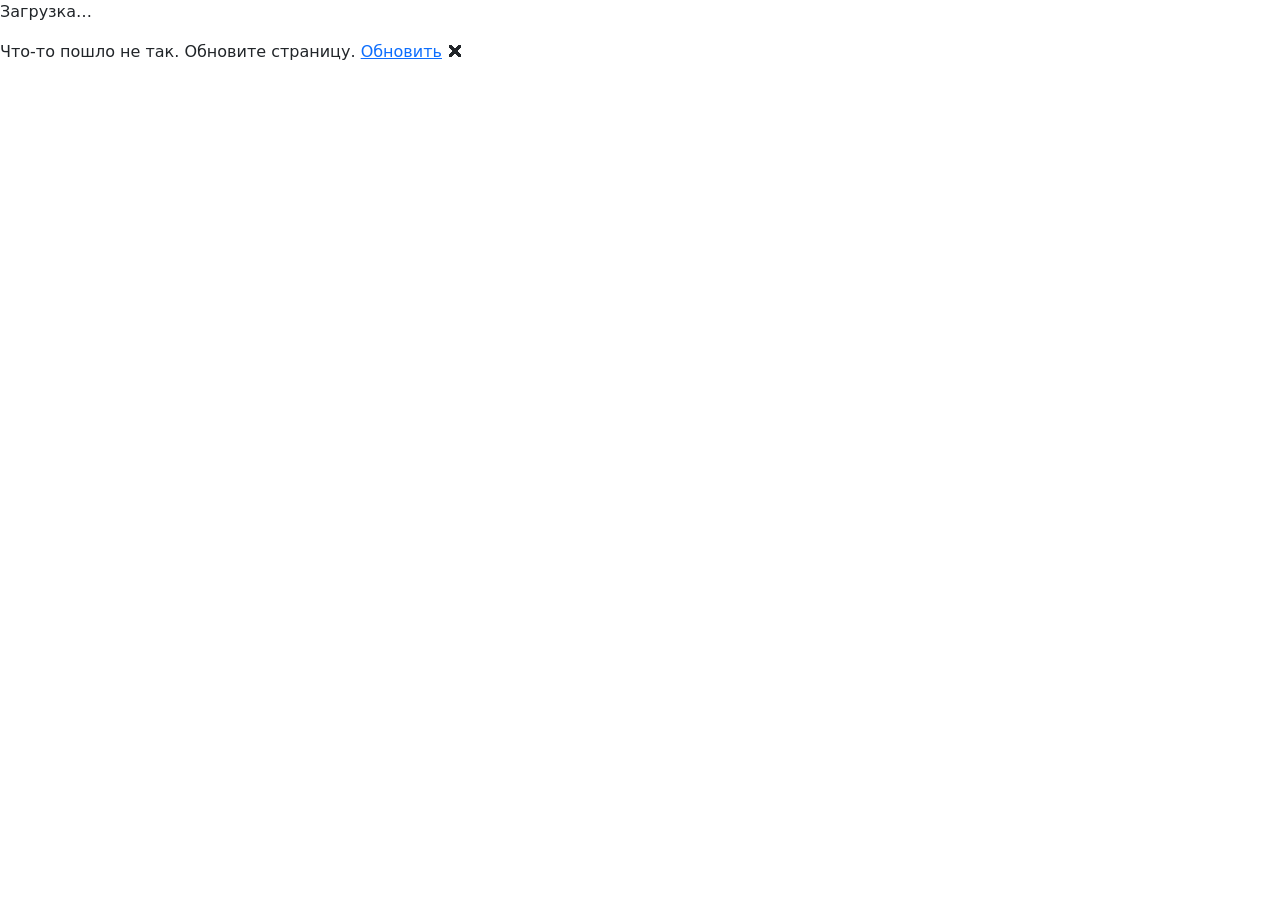
==== src/Portfolio.Client/wwwroot/index.html @ 02ceaeb8 "Сайт-визитка Front-End разработчика на .NET 8 + Blazor WASM Чистая архитектура из шести проектов: Do" ====
<!DOCTYPE html>
<html lang="ru">

<head>
    <meta charset="utf-8" />
    <meta name="viewport" content="width=device-width, initial-scale=1.0" />
    <title>Front-End React разработчик — портфолио</title>
    <meta name="description" content="Front-End разработчик на React и TypeScript. Адаптивные интерфейсы, интеграция с API, чистый и поддерживаемый код." />
    <meta name="theme-color" content="#0A0B0A" />
    <meta property="og:title" content="Front-End React разработчик — портфолио" />
    <meta property="og:description" content="Адаптивные интерфейсы на React и TypeScript: от макета до продакшена." />
    <meta property="og:type" content="website" />
    <base href="/" />

    <link rel="preconnect" href="https://fonts.googleapis.com" />
    <link rel="preconnect" href="https://fonts.gstatic.com" crossorigin />
    <link rel="stylesheet" href="https://fonts.googleapis.com/css2?family=Inter:wght@400;500;600;700&display=swap" />
    <link rel="stylesheet" href="https://cdn.jsdelivr.net/npm/bootstrap@5.3.3/dist/css/bootstrap.min.css" />
    <link rel="stylesheet" href="https://cdn.jsdelivr.net/npm/bootstrap-icons@1.11.3/font/bootstrap-icons.min.css" />
    <link rel="stylesheet" href="css/app.css" />
    <link rel="icon" type="image/svg+xml" href="favicon.svg" />
</head>

<body>
    <div id="app">
        <div class="boot-screen">
            <div class="boot-dot"></div>
            <p>Загрузка…</p>
        </div>
    </div>

    <div id="blazor-error-ui">
        Что-то пошло не так. Обновите страницу.
        <a href="." class="reload">Обновить</a>
        <span class="dismiss">🗙</span>
    </div>

    <script src="_framework/blazor.webassembly.js"></script>
</body>

</html>
---- src/Portfolio.Client/wwwroot/css/app.css ----
/* ============================================================
   Дизайн-система сайта.
   Один шрифт (Inter) и три цвета: чёрный фон, зелёный акцент,
   светло-серый текст. Всё остальное — оттенки этих трёх.
   ============================================================ */

:root {
    /* Цвет */
    --c-black: #0A0B0A;
    --c-surface: #121513;
    --c-surface-hover: #171B18;
    --c-line: rgba(255, 255, 255, 0.08);
    --c-green: #22C55E;
    --c-green-dim: #16A34A;
    --c-green-soft: rgba(34, 197, 94, 0.12);
    --c-text: #EAEFEB;
    --c-text-muted: #9AA39C;

    /* Ритм: все отступы кратны 4px */
    --space-1: 0.25rem;
    --space-2: 0.5rem;
    --space-3: 0.75rem;
    --space-4: 1rem;
    --space-6: 1.5rem;
    --space-8: 2rem;
    --space-12: 3rem;
    --space-20: 5rem;

    --radius: 14px;
    --radius-sm: 10px;
    --container: 1120px;
    --header-height: 72px;
    --transition: 180ms ease;
}

/* ---------- База ---------- */

* {
    box-sizing: border-box;
}

html {
    scroll-behavior: smooth;
    /* Якорные ссылки не должны прятать заголовок под шапкой */
    scroll-padding-top: calc(var(--header-height) + var(--space-4));
}

body {
    margin: 0;
    background-color: var(--c-black);
    color: var(--c-text);
    font-family: 'Inter', system-ui, -apple-system, 'Segoe UI', sans-serif;
    font-size: 1rem;
    line-height: 1.65;
    -webkit-font-smoothing: antialiased;
}

h1, h2, h3, h4 {
    font-weight: 600;
    line-height: 1.2;
    letter-spacing: -0.02em;
    margin: 0;
}

p {
    margin: 0;
}

a {
    color: var(--c-green);
    text-decoration: none;
    transition: color var(--transition);
}

a:hover {
    color: var(--c-green-dim);
}

img {
    max-width: 100%;
    display: block;
}

/* Видимый фокус обязателен: по сайту должно быть удобно ходить с клавиатуры */
:focus-visible {
    outline: 2px solid var(--c-green);
    outline-offset: 3px;
    border-radius: 4px;
}

.text-muted-soft {
    color: var(--c-text-muted);
}

.container-narrow {
    width: 100%;
    max-width: var(--container);
    margin-inline: auto;
    padding-inline: var(--space-6);
}

/* ---------- Экран загрузки до старта Blazor ---------- */

.boot-screen {
    min-height: 100vh;
    display: flex;
    flex-direction: column;
    align-items: center;
    justify-content: center;
    gap: var(--space-4);
    color: var(--c-text-muted);
}

.boot-dot {
    width: 14px;
    height: 14px;
    border-radius: 50%;
    background: var(--c-green);
    animation: pulse 1.2s ease-in-out infinite;
}

@keyframes pulse {
    0%, 100% { opacity: 0.25; transform: scale(0.8); }
    50%      { opacity: 1;    transform: scale(1); }
}

/* ---------- Шапка ---------- */

.site-header {
    position: sticky;
    top: 0;
    z-index: 50;
    height: var(--header-height);
    display: flex;
    align-items: center;
    background: rgba(10, 11, 10, 0.85);
    backdrop-filter: blur(12px);
    border-bottom: 1px solid var(--c-line);
}

.site-header__inner {
    display: flex;
    align-items: center;
    justify-content: space-between;
    gap: var(--space-6);
}

.brand {
    display: inline-flex;
    align-items: center;
    gap: var(--space-2);
    color: var(--c-text);
    font-weight: 600;
    letter-spacing: -0.01em;
}

.brand:hover {
    color: var(--c-text);
}

.brand__mark {
    color: var(--c-green);
    font-size: 1.15rem;
}

.nav-links {
    display: flex;
    align-items: center;
    gap: var(--space-6);
    list-style: none;
    margin: 0;
    padding: 0;
}

.nav-links a {
    color: var(--c-text-muted);
    font-size: 0.94rem;
    font-weight: 500;
    position: relative;
    padding-block: var(--space-2);
}

.nav-links a:hover {
    color: var(--c-text);
}

.nav-links a::after {
    content: '';
    position: absolute;
    left: 0;
    bottom: 0;
    height: 2px;
    width: 0;
    background: var(--c-green);
    transition: width var(--transition);
}

.nav-links a:hover::after {
    width: 100%;
}

.nav-toggle {
    display: none;
    background: none;
    border: 1px solid var(--c-line);
    border-radius: var(--radius-sm);
    color: var(--c-text);
    font-size: 1.25rem;
    line-height: 1;
    padding: var(--space-2) var(--space-3);
    cursor: pointer;
}

/* ---------- Кнопки ---------- */

.btn-accent,
.btn-ghost {
    display: inline-flex;
    align-items: center;
    justify-content: center;
    gap: var(--space-2);
    padding: 0.7rem 1.4rem;
    border-radius: var(--radius-sm);
    font-weight: 600;
    font-size: 0.95rem;
    border: 1px solid transparent;
    cursor: pointer;
    transition: background-color var(--transition), border-color var(--transition), transform var(--transition), color var(--transition);
}

.btn-accent {
    background: var(--c-green);
    color: var(--c-black);
}

.btn-accent:hover:not(:disabled) {
    background: var(--c-green-dim);
    color: var(--c-black);
    transform: translateY(-1px);
}

.btn-accent:disabled {
    opacity: 0.6;
    cursor: not-allowed;
}

.btn-ghost {
    background: transparent;
    color: var(--c-text);
    border-color: var(--c-line);
}

.btn-ghost:hover {
    border-color: var(--c-green);
    color: var(--c-green);
    transform: translateY(-1px);
}

/* ---------- Секции ---------- */

.section {
    padding-block: var(--space-20);
    scroll-margin-top: var(--header-height);
}

.section + .section {
    border-top: 1px solid var(--c-line);
}

.section-label {
    display: inline-flex;
    align-items: center;
    gap: var(--space-2);
    color: var(--c-green);
    font-size: 0.82rem;
    font-weight: 600;
    letter-spacing: 0.12em;
    text-transform: uppercase;
    margin-bottom: var(--space-3);
}

.section-label::before {
    content: '';
    width: 24px;
    height: 2px;
    background: var(--c-green);
}

.section-title {
    font-size: clamp(1.65rem, 3.5vw, 2.4rem);
    margin-bottom: var(--space-3);
}

.section-subtitle {
    color: var(--c-text-muted);
    max-width: 62ch;
    margin-bottom: var(--space-12);
}

/* ---------- Первый экран ---------- */

.hero {
    padding-block: clamp(var(--space-12), 9vw, 7rem);
    position: relative;
    overflow: hidden;
}

/* Мягкое зелёное свечение вместо картинки — не грузит страницу */
.hero::before {
    content: '';
    position: absolute;
    top: -180px;
    right: -120px;
    width: 520px;
    height: 520px;
    background: radial-gradient(circle, rgba(34, 197, 94, 0.16) 0%, transparent 68%);
    pointer-events: none;
}

.hero__grid {
    display: grid;
    grid-template-columns: 1.35fr 1fr;
    gap: var(--space-12);
    align-items: center;
    position: relative;
}

.hero__badge {
    display: inline-flex;
    align-items: center;
    gap: var(--space-2);
    padding: 0.35rem 0.85rem;
    border: 1px solid var(--c-line);
    border-radius: 999px;
    background: var(--c-green-soft);
    color: var(--c-green);
    font-size: 0.85rem;
    font-weight: 500;
    margin-bottom: var(--space-6);
}

.hero__badge .dot {
    width: 8px;
    height: 8px;
    border-radius: 50%;
    background: var(--c-green);
}

.hero__name {
    font-size: clamp(2.2rem, 6vw, 3.75rem);
    margin-bottom: var(--space-3);
}

.hero__title {
    color: var(--c-green);
    font-size: clamp(1.1rem, 2.4vw, 1.4rem);
    font-weight: 600;
    margin-bottom: var(--space-4);
}

.hero__headline {
    color: var(--c-text-muted);
    font-size: 1.05rem;
    max-width: 56ch;
    margin-bottom: var(--space-8);
}

.hero__actions {
    display: flex;
    flex-wrap: wrap;
    gap: var(--space-3);
    margin-bottom: var(--space-8);
}

.hero__meta {
    display: flex;
    flex-wrap: wrap;
    gap: var(--space-6);
    color: var(--c-text-muted);
    font-size: 0.92rem;
}

.hero__meta i {
    color: var(--c-green);
    margin-right: var(--space-2);
}

.hero__photo {
    position: relative;
    border-radius: var(--radius);
    overflow: hidden;
    border: 1px solid var(--c-line);
    background: var(--c-surface);
    aspect-ratio: 1 / 1;
}

.hero__photo img {
    width: 100%;
    height: 100%;
    object-fit: cover;
}

/* ---------- Обо мне ---------- */

.about__text p + p {
    margin-top: var(--space-4);
}

.about__stats {
    display: grid;
    grid-template-columns: repeat(auto-fit, minmax(150px, 1fr));
    gap: var(--space-4);
    margin-top: var(--space-8);
}

.stat-card {
    background: var(--c-surface);
    border: 1px solid var(--c-line);
    border-radius: var(--radius);
    padding: var(--space-6);
}

.stat-card__value {
    color: var(--c-green);
    font-size: 1.9rem;
    font-weight: 700;
    line-height: 1.1;
}

.stat-card__label {
    color: var(--c-text-muted);
    font-size: 0.88rem;
    margin-top: var(--space-1);
}

/* ---------- Технологии ---------- */

.skills-grid {
    display: grid;
    grid-template-columns: repeat(auto-fit, minmax(260px, 1fr));
    gap: var(--space-4);
}

.skill-card {
    background: var(--c-surface);
    border: 1px solid var(--c-line);
    border-radius: var(--radius);
    padding: var(--space-6);
    transition: border-color var(--transition), background-color var(--transition);
}

.skill-card:hover {
    border-color: rgba(34, 197, 94, 0.35);
    background: var(--c-surface-hover);
}

.skill-card__head {
    display: flex;
    align-items: center;
    gap: var(--space-3);
    margin-bottom: var(--space-4);
}

.skill-card__icon {
    display: grid;
    place-items: center;
    width: 40px;
    height: 40px;
    border-radius: var(--radius-sm);
    background: var(--c-green-soft);
    color: var(--c-green);
    font-size: 1.15rem;
}

.skill-card__title {
    font-size: 1.05rem;
    font-weight: 600;
}

.chips {
    display: flex;
    flex-wrap: wrap;
    gap: var(--space-2);
    list-style: none;
    margin: 0;
    padding: 0;
}

.chip {
    padding: 0.3rem 0.7rem;
    border: 1px solid var(--c-line);
    border-radius: 999px;
    background: rgba(255, 255, 255, 0.02);
    color: var(--c-text-muted);
    font-size: 0.85rem;
}

.chip--accent {
    border-color: rgba(34, 197, 94, 0.3);
    background: var(--c-green-soft);
    color: var(--c-green);
}

/* ---------- Проекты ---------- */

.projects-grid {
    display: grid;
    grid-template-columns: repeat(auto-fit, minmax(320px, 1fr));
    gap: var(--space-6);
}

.project-card {
    display: flex;
    flex-direction: column;
    background: var(--c-surface);
    border: 1px solid var(--c-line);
    border-radius: var(--radius);
    overflow: hidden;
    transition: transform var(--transition), border-color var(--transition);
}

.project-card:hover {
    transform: translateY(-4px);
    border-color: rgba(34, 197, 94, 0.35);
}

.project-card__cover {
    aspect-ratio: 16 / 9;
    background: linear-gradient(135deg, #141814 0%, #0A0B0A 100%);
    display: grid;
    place-items: center;
    color: rgba(34, 197, 94, 0.35);
    font-size: 2.2rem;
    border-bottom: 1px solid var(--c-line);
}

.project-card__cover img {
    width: 100%;
    height: 100%;
    object-fit: cover;
}

.project-card__body {
    display: flex;
    flex-direction: column;
    flex: 1;
    padding: var(--space-6);
    gap: var(--space-3);
}

.project-card__head {
    display: flex;
    align-items: baseline;
    justify-content: space-between;
    gap: var(--space-3);
}

.project-card__title {
    font-size: 1.15rem;
}

.project-card__year {
    color: var(--c-text-muted);
    font-size: 0.85rem;
    white-space: nowrap;
}

.project-card__summary {
    color: var(--c-text);
    font-size: 0.95rem;
}

.project-card__description {
    color: var(--c-text-muted);
    font-size: 0.92rem;
}

.project-card__links {
    display: flex;
    gap: var(--space-4);
    margin-top: auto;
    padding-top: var(--space-2);
    font-size: 0.9rem;
    font-weight: 500;
}

/* ---------- Опыт ---------- */

.timeline {
    position: relative;
    padding-left: var(--space-8);
    list-style: none;
    margin: 0;
}

.timeline::before {
    content: '';
    position: absolute;
    left: 7px;
    top: 6px;
    bottom: 6px;
    width: 1px;
    background: var(--c-line);
}

.timeline__item {
    position: relative;
    padding-bottom: var(--space-12);
}

.timeline__item:last-child {
    padding-bottom: 0;
}

.timeline__item::before {
    content: '';
    position: absolute;
    left: calc(-1 * var(--space-8) + 2px);
    top: 8px;
    width: 12px;
    height: 12px;
    border-radius: 50%;
    background: var(--c-black);
    border: 2px solid var(--c-green);
}

.timeline__item--current::before {
    background: var(--c-green);
    box-shadow: 0 0 0 4px var(--c-green-soft);
}

.timeline__period {
    color: var(--c-green);
    font-size: 0.85rem;
    font-weight: 600;
    letter-spacing: 0.03em;
}

.timeline__position {
    font-size: 1.15rem;
    margin-top: var(--space-1);
}

.timeline__company {
    color: var(--c-text-muted);
    font-size: 0.95rem;
    margin-bottom: var(--space-3);
}

.timeline__highlights {
    list-style: none;
    margin: 0;
    padding: 0;
    display: grid;
    gap: var(--space-2);
}

.timeline__highlights li {
    position: relative;
    padding-left: var(--space-6);
    color: var(--c-text-muted);
    font-size: 0.95rem;
}

.timeline__highlights li::before {
    content: '';
    position: absolute;
    left: 0;
    top: 0.65em;
    width: 10px;
    height: 2px;
    background: var(--c-green);
}

/* ---------- Контакты ---------- */

.contact-grid {
    display: grid;
    grid-template-columns: 0.9fr 1.1fr;
    gap: var(--space-12);
    align-items: start;
}

.contact-list {
    display: grid;
    gap: var(--space-4);
    list-style: none;
    margin: 0 0 var(--space-8);
    padding: 0;
}

.contact-list a,
.contact-list span {
    display: inline-flex;
    align-items: center;
    gap: var(--space-3);
    color: var(--c-text);
}

.contact-list i {
    display: grid;
    place-items: center;
    width: 38px;
    height: 38px;
    border-radius: var(--radius-sm);
    background: var(--c-green-soft);
    color: var(--c-green);
    flex-shrink: 0;
}

.social-row {
    display: flex;
    gap: var(--space-3);
}

.social-row a {
    display: grid;
    place-items: center;
    width: 42px;
    height: 42px;
    border: 1px solid var(--c-line);
    border-radius: var(--radius-sm);
    color: var(--c-text-muted);
    font-size: 1.1rem;
    transition: border-color var(--transition), color var(--transition), transform var(--transition);
}

.social-row a:hover {
    border-color: var(--c-green);
    color: var(--c-green);
    transform: translateY(-2px);
}

.form-card {
    background: var(--c-surface);
    border: 1px solid var(--c-line);
    border-radius: var(--radius);
    padding: var(--space-8);
}

.field {
    margin-bottom: var(--space-4);
}

.field label {
    display: block;
    font-size: 0.88rem;
    font-weight: 500;
    color: var(--c-text-muted);
    margin-bottom: var(--space-2);
}

.field input,
.field textarea {
    width: 100%;
    padding: 0.7rem 0.9rem;
    background: var(--c-black);
    border: 1px solid var(--c-line);
    border-radius: var(--radius-sm);
    color: var(--c-text);
    font-family: inherit;
    font-size: 0.95rem;
    transition: border-color var(--transition);
}

.field input::placeholder,
.field textarea::placeholder {
    color: rgba(154, 163, 156, 0.55);
}

.field input:focus,
.field textarea:focus {
    border-color: var(--c-green);
    outline: none;
}

.field textarea {
    resize: vertical;
    min-height: 130px;
}

/* Ошибки валидации от Blazor */
.field .validation-message,
.validation-message {
    display: block;
    color: #F87171;
    font-size: 0.82rem;
    margin-top: var(--space-2);
}

.field input.invalid,
.field textarea.invalid {
    border-color: #F87171;
}

/* Honeypot: человек этого поля не видит и не может сфокусировать */
.honeypot {
    position: absolute;
    left: -9999px;
    width: 1px;
    height: 1px;
    overflow: hidden;
}

.form-status {
    display: flex;
    align-items: center;
    gap: var(--space-2);
    margin-top: var(--space-4);
    padding: var(--space-3) var(--space-4);
    border-radius: var(--radius-sm);
    font-size: 0.92rem;
}

.form-status--ok {
    background: var(--c-green-soft);
    color: var(--c-green);
}

.form-status--error {
    background: rgba(248, 113, 113, 0.12);
    color: #F87171;
}

/* ---------- Подвал ---------- */

.site-footer {
    border-top: 1px solid var(--c-line);
    padding-block: var(--space-8);
    color: var(--c-text-muted);
    font-size: 0.9rem;
}

.site-footer__inner {
    display: flex;
    flex-wrap: wrap;
    align-items: center;
    justify-content: space-between;
    gap: var(--space-4);
}

/* ---------- Состояния загрузки ---------- */

.loading-block {
    display: flex;
    align-items: center;
    gap: var(--space-3);
    color: var(--c-text-muted);
    padding-block: var(--space-8);
}

.spinner {
    width: 18px;
    height: 18px;
    border: 2px solid var(--c-line);
    border-top-color: var(--c-green);
    border-radius: 50%;
    animation: spin 0.8s linear infinite;
}

@keyframes spin {
    to { transform: rotate(360deg); }
}

/* ---------- Адаптив ---------- */

@media (max-width: 991px) {
    .hero__grid,
    .contact-grid {
        grid-template-columns: 1fr;
    }

    .hero__photo {
        max-width: 320px;
        order: -1;
    }
}

@media (max-width: 767px) {
    :root {
        --space-20: 3.5rem;
        --space-12: 2rem;
    }

    .nav-toggle {
        display: block;
    }

    .nav-links {
        position: absolute;
        top: var(--header-height);
        left: 0;
        right: 0;
        flex-direction: column;
        align-items: flex-start;
        gap: var(--space-4);
        padding: var(--space-6);
        background: var(--c-black);
        border-bottom: 1px solid var(--c-line);
        display: none;
    }

    .nav-links--open {
        display: flex;
    }

    .form-card {
        padding: var(--space-6);
    }
}

/* Уважаем системную настройку «меньше движения» */
@media (prefers-reduced-motion: reduce) {
    html {
        scroll-behavior: auto;
    }

    *,
    *::before,
    *::after {
        animation-duration: 0.01ms !important;
        animation-iteration-count: 1 !important;
        transition-duration: 0.01ms !important;
    }
}

/* ---------- Сообщение об ошибке Blazor ---------- */

#blazor-error-ui {
    display: none;
    position: fixed;
    bottom: 0;
    left: 0;
    right: 0;
    z-index: 1000;
    padding: var(--space-4) var(--space-6);
    background: var(--c-surface);
    border-top: 1px solid var(--c-green);
    color: var(--c-text);
}

#blazor-error-ui .dismiss {
    position: absolute;
    right: 1rem;
    top: 0.75rem;
    cursor: pointer;
}
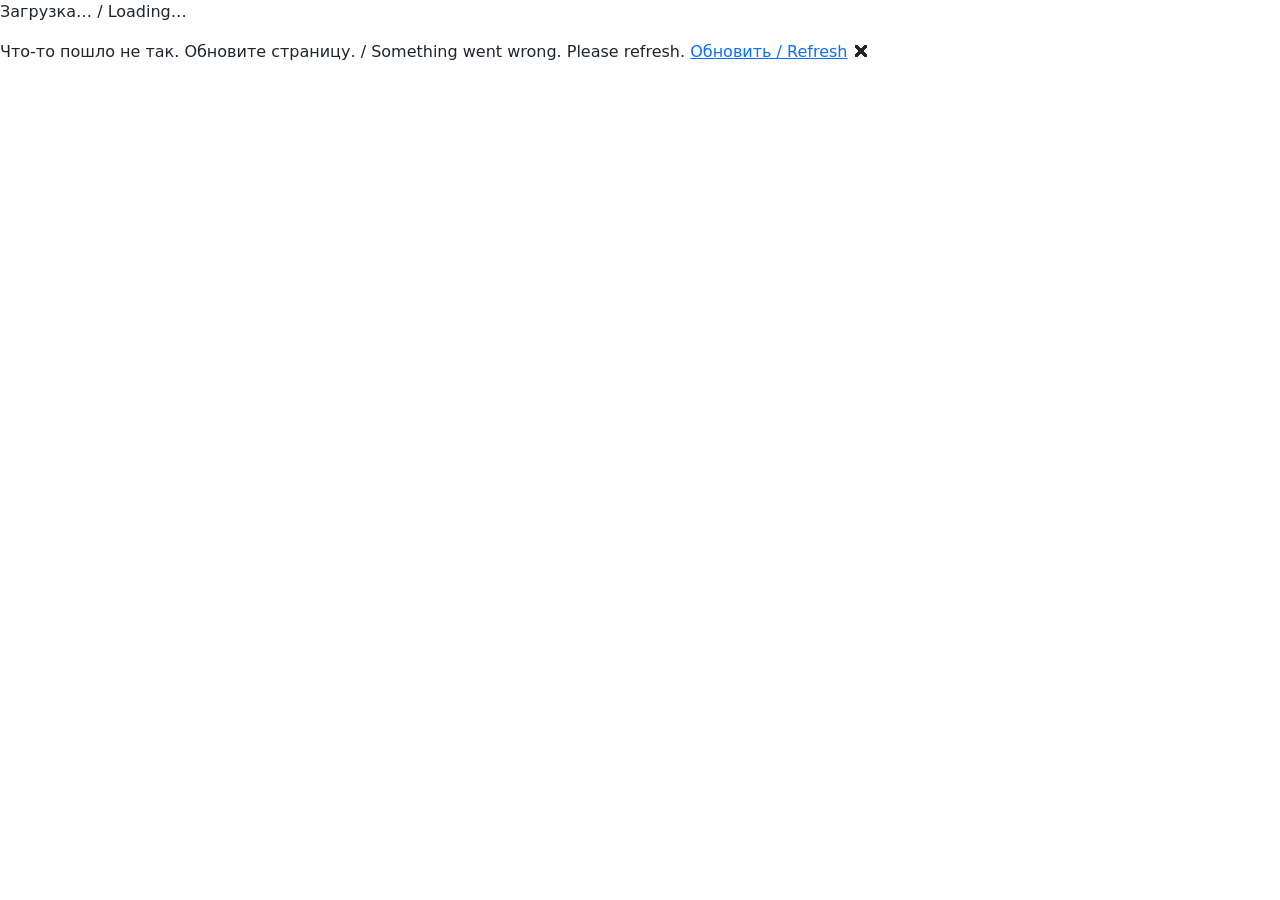
==== commit b33a553d: "Английская версия сайта и миграции EF Core Двуязычность: - у Profile, SkillCategory, Project и Exper" ====
--- a/src/Portfolio.Client/wwwroot/index.html
+++ b/src/Portfolio.Client/wwwroot/index.html
@@ -25,16 +25,17 @@
     <div id="app">
         <div class="boot-screen">
             <div class="boot-dot"></div>
-            <p>Загрузка…</p>
+            <p>Загрузка… / Loading…</p>
         </div>
     </div>
 
     <div id="blazor-error-ui">
-        Что-то пошло не так. Обновите страницу.
-        <a href="." class="reload">Обновить</a>
+        Что-то пошло не так. Обновите страницу. / Something went wrong. Please refresh.
+        <a href="." class="reload">Обновить / Refresh</a>
         <span class="dismiss">🗙</span>
     </div>
 
+    <script src="js/app.js"></script>
     <script src="_framework/blazor.webassembly.js"></script>
 </body>
 
--- a/src/Portfolio.Client/wwwroot/css/app.css
+++ b/src/Portfolio.Client/wwwroot/css/app.css
@@ -197,6 +197,44 @@
 
 .nav-links a:hover::after {
     width: 100%;
+}
+
+.header-actions {
+    display: flex;
+    align-items: center;
+    gap: var(--space-3);
+}
+
+/* Переключатель языка */
+.lang-switch {
+    display: inline-flex;
+    padding: 3px;
+    border: 1px solid var(--c-line);
+    border-radius: 999px;
+    background: rgba(255, 255, 255, 0.02);
+}
+
+.lang-switch__button {
+    padding: 0.25rem 0.7rem;
+    border: none;
+    border-radius: 999px;
+    background: transparent;
+    color: var(--c-text-muted);
+    font-family: inherit;
+    font-size: 0.8rem;
+    font-weight: 600;
+    letter-spacing: 0.04em;
+    cursor: pointer;
+    transition: background-color var(--transition), color var(--transition);
+}
+
+.lang-switch__button:hover {
+    color: var(--c-text);
+}
+
+.lang-switch__button--active {
+    background: var(--c-green);
+    color: var(--c-black);
 }
 
 .nav-toggle {
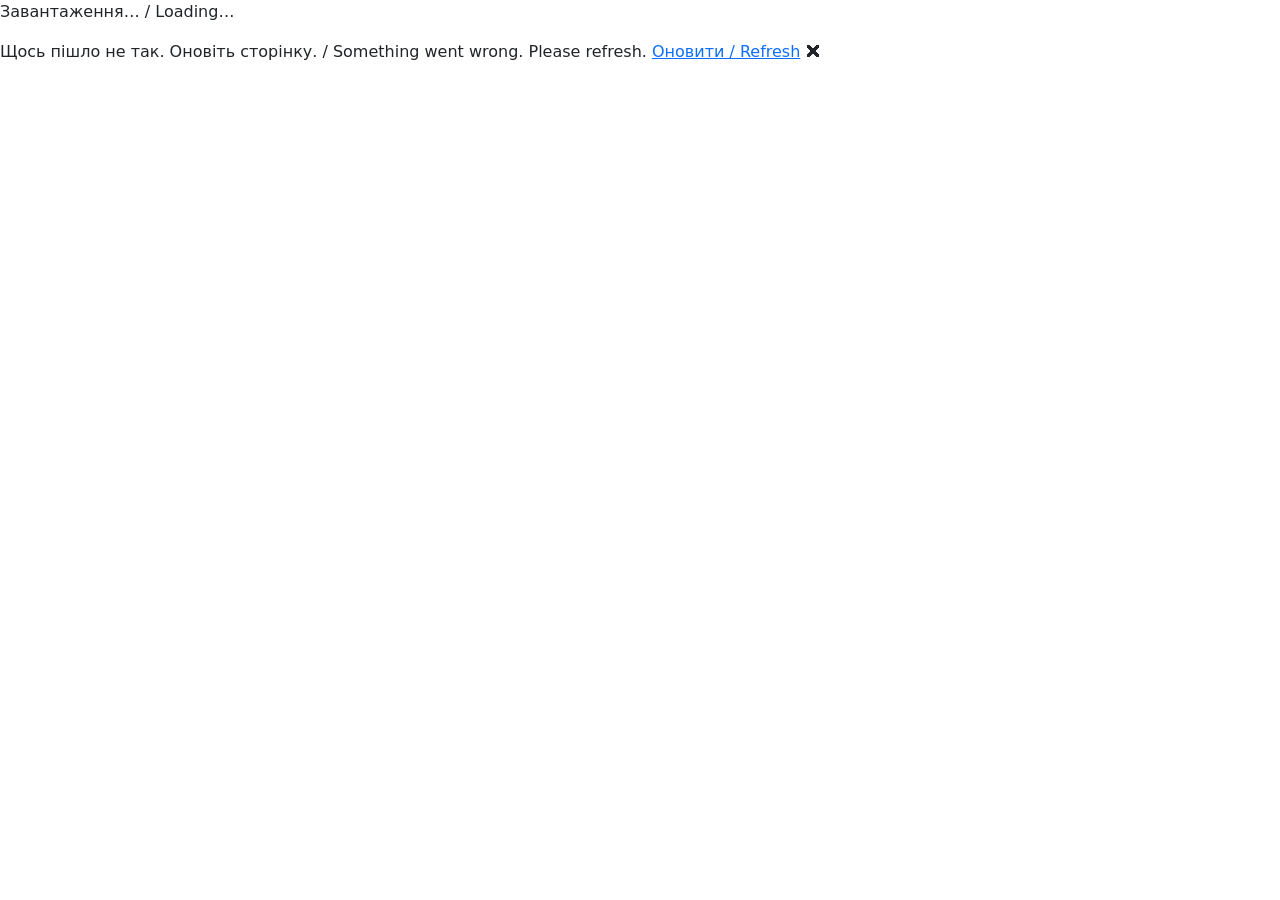
==== commit 6dbb9ffe: "Украинский вместо русского и явная настройка HTTPS Языки сайта теперь uk и en, украинский — по умолч" ====
--- a/src/Portfolio.Client/wwwroot/index.html
+++ b/src/Portfolio.Client/wwwroot/index.html
@@ -1,14 +1,14 @@
 <!DOCTYPE html>
-<html lang="ru">
+<html lang="uk">
 
 <head>
     <meta charset="utf-8" />
     <meta name="viewport" content="width=device-width, initial-scale=1.0" />
-    <title>Front-End React разработчик — портфолио</title>
-    <meta name="description" content="Front-End разработчик на React и TypeScript. Адаптивные интерфейсы, интеграция с API, чистый и поддерживаемый код." />
+    <title>Артем Коваль — Front-End розробник (React, TypeScript)</title>
+    <meta name="description" content="Front-End розробник на React і TypeScript. Адаптивні інтерфейси, інтеграція з API, чистий і підтримуваний код." />
     <meta name="theme-color" content="#0A0B0A" />
-    <meta property="og:title" content="Front-End React разработчик — портфолио" />
-    <meta property="og:description" content="Адаптивные интерфейсы на React и TypeScript: от макета до продакшена." />
+    <meta property="og:title" content="Артем Коваль — Front-End розробник" />
+    <meta property="og:description" content="Адаптивні інтерфейси на React і TypeScript: від макета до продакшену." />
     <meta property="og:type" content="website" />
     <base href="/" />
 
@@ -25,13 +25,13 @@
     <div id="app">
         <div class="boot-screen">
             <div class="boot-dot"></div>
-            <p>Загрузка… / Loading…</p>
+            <p>Завантаження… / Loading…</p>
         </div>
     </div>
 
     <div id="blazor-error-ui">
-        Что-то пошло не так. Обновите страницу. / Something went wrong. Please refresh.
-        <a href="." class="reload">Обновить / Refresh</a>
+        Щось пішло не так. Оновіть сторінку. / Something went wrong. Please refresh.
+        <a href="." class="reload">Оновити / Refresh</a>
         <span class="dismiss">🗙</span>
     </div>
 
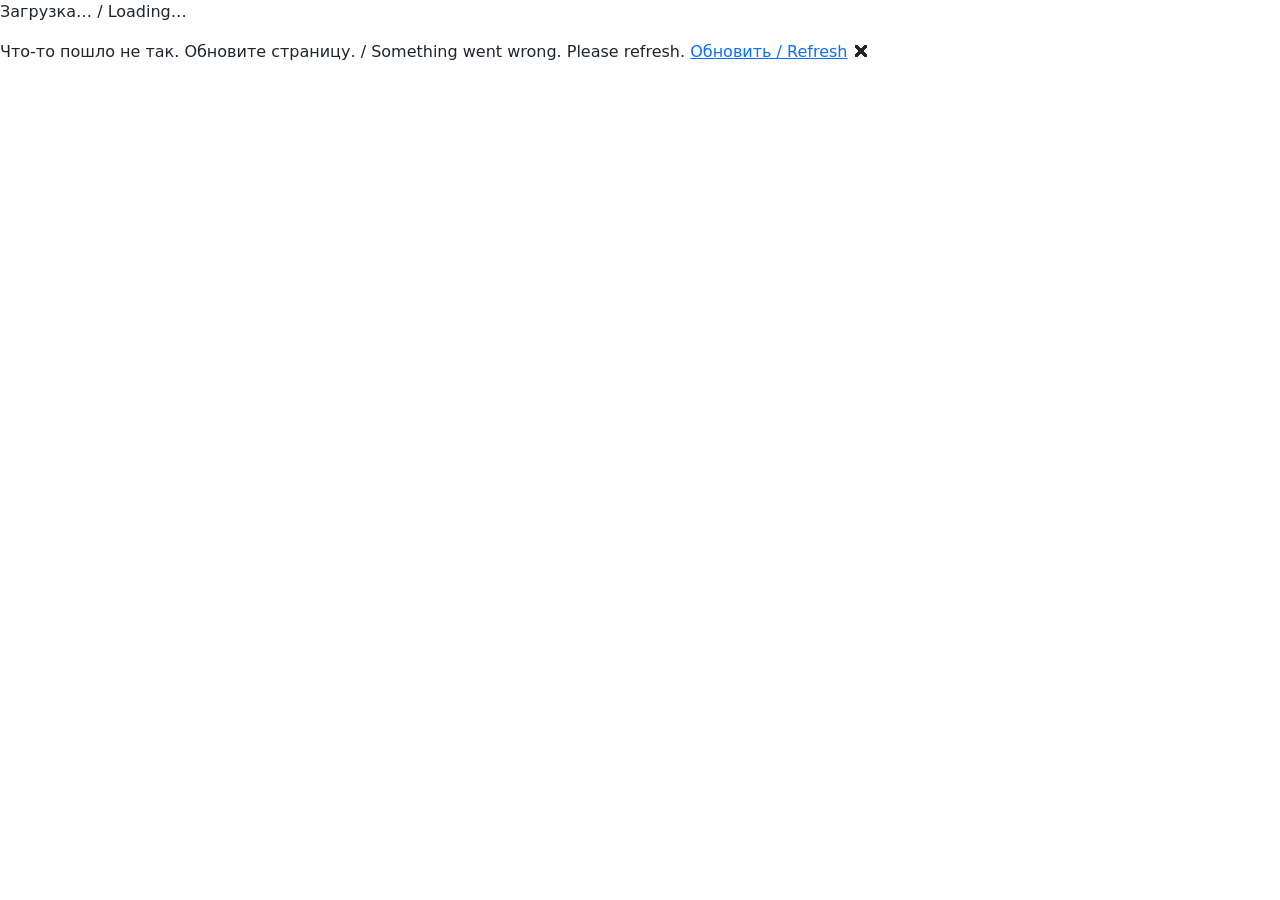
==== commit 44ed7c57: "Merge pull request #1 Portfolio clean architecture" ====
--- a/src/Portfolio.Client/wwwroot/index.html
+++ b/src/Portfolio.Client/wwwroot/index.html
@@ -1,14 +1,14 @@
 <!DOCTYPE html>
-<html lang="uk">
+<html lang="ru">
 
 <head>
     <meta charset="utf-8" />
     <meta name="viewport" content="width=device-width, initial-scale=1.0" />
-    <title>Артем Коваль — Front-End розробник (React, TypeScript)</title>
-    <meta name="description" content="Front-End розробник на React і TypeScript. Адаптивні інтерфейси, інтеграція з API, чистий і підтримуваний код." />
+    <title>Front-End React разработчик — портфолио</title>
+    <meta name="description" content="Front-End разработчик на React и TypeScript. Адаптивные интерфейсы, интеграция с API, чистый и поддерживаемый код." />
     <meta name="theme-color" content="#0A0B0A" />
-    <meta property="og:title" content="Артем Коваль — Front-End розробник" />
-    <meta property="og:description" content="Адаптивні інтерфейси на React і TypeScript: від макета до продакшену." />
+    <meta property="og:title" content="Front-End React разработчик — портфолио" />
+    <meta property="og:description" content="Адаптивные интерфейсы на React и TypeScript: от макета до продакшена." />
     <meta property="og:type" content="website" />
     <base href="/" />
 
@@ -25,13 +25,13 @@
     <div id="app">
         <div class="boot-screen">
             <div class="boot-dot"></div>
-            <p>Завантаження… / Loading…</p>
+            <p>Загрузка… / Loading…</p>
         </div>
     </div>
 
     <div id="blazor-error-ui">
-        Щось пішло не так. Оновіть сторінку. / Something went wrong. Please refresh.
-        <a href="." class="reload">Оновити / Refresh</a>
+        Что-то пошло не так. Обновите страницу. / Something went wrong. Please refresh.
+        <a href="." class="reload">Обновить / Refresh</a>
         <span class="dismiss">🗙</span>
     </div>
 
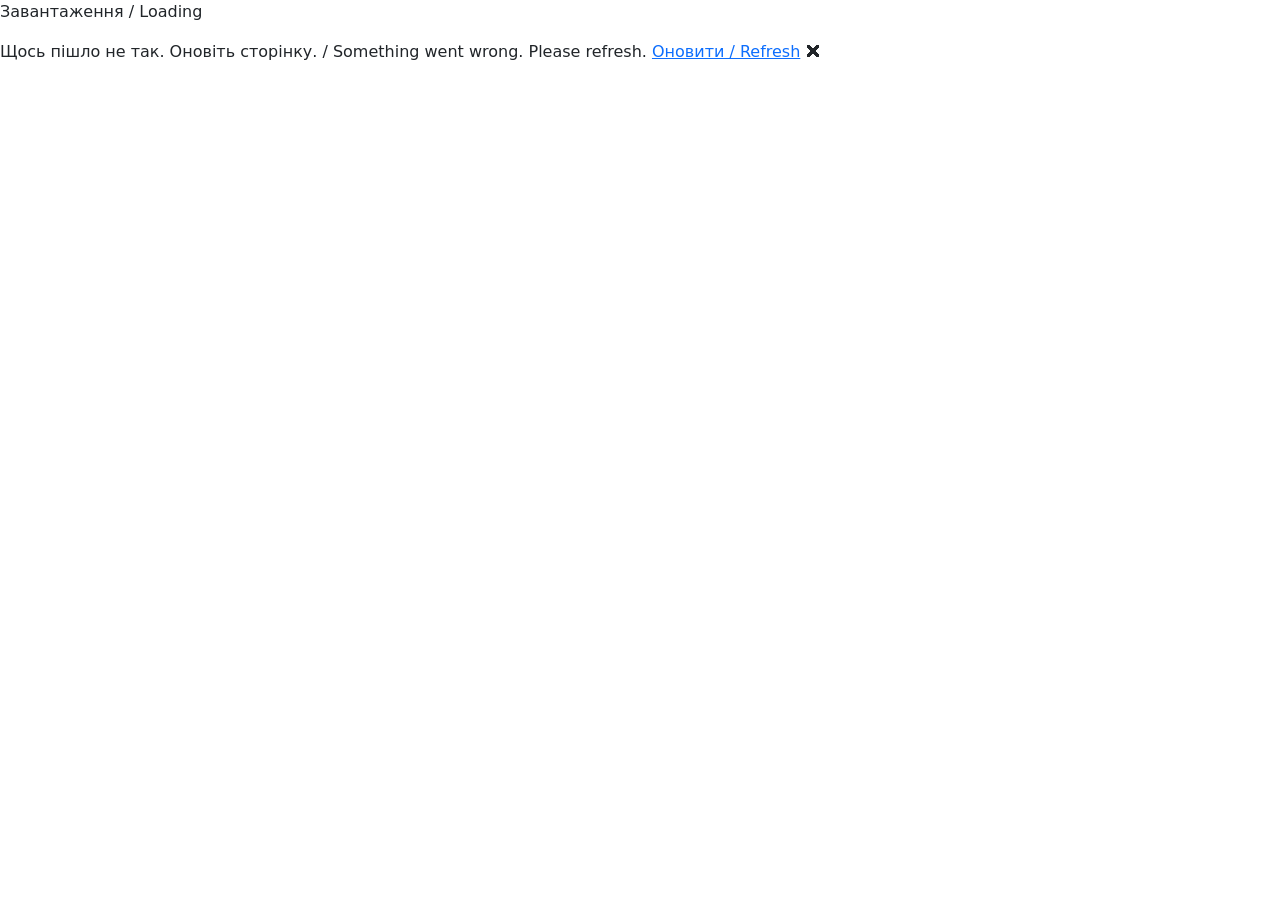
==== commit 87a265f6: "Дизайн Cinematic Noir Визуальный слой переписан по присланной спецификации. Логика, API, база и тест" ====
--- a/src/Portfolio.Client/wwwroot/index.html
+++ b/src/Portfolio.Client/wwwroot/index.html
@@ -1,20 +1,20 @@
 <!DOCTYPE html>
-<html lang="ru">
+<html lang="uk">
 
 <head>
     <meta charset="utf-8" />
     <meta name="viewport" content="width=device-width, initial-scale=1.0" />
-    <title>Front-End React разработчик — портфолио</title>
-    <meta name="description" content="Front-End разработчик на React и TypeScript. Адаптивные интерфейсы, интеграция с API, чистый и поддерживаемый код." />
-    <meta name="theme-color" content="#0A0B0A" />
-    <meta property="og:title" content="Front-End React разработчик — портфолио" />
-    <meta property="og:description" content="Адаптивные интерфейсы на React и TypeScript: от макета до продакшена." />
+    <title>Артем Коваль — Front-End розробник (React, TypeScript)</title>
+    <meta name="description" content="Front-End розробник на React і TypeScript. Адаптивні інтерфейси, інтеграція з API, чистий і підтримуваний код." />
+    <meta name="theme-color" content="#000000" />
+    <meta property="og:title" content="Артем Коваль — Front-End розробник" />
+    <meta property="og:description" content="Адаптивні інтерфейси на React і TypeScript: від макета до продакшену." />
     <meta property="og:type" content="website" />
     <base href="/" />
 
     <link rel="preconnect" href="https://fonts.googleapis.com" />
     <link rel="preconnect" href="https://fonts.gstatic.com" crossorigin />
-    <link rel="stylesheet" href="https://fonts.googleapis.com/css2?family=Inter:wght@400;500;600;700&display=swap" />
+    <link rel="stylesheet" href="https://fonts.googleapis.com/css2?family=Inter:ital,wght@0,100..900;1,100..900&display=swap" />
     <link rel="stylesheet" href="https://cdn.jsdelivr.net/npm/bootstrap@5.3.3/dist/css/bootstrap.min.css" />
     <link rel="stylesheet" href="https://cdn.jsdelivr.net/npm/bootstrap-icons@1.11.3/font/bootstrap-icons.min.css" />
     <link rel="stylesheet" href="css/app.css" />
@@ -25,13 +25,16 @@
     <div id="app">
         <div class="boot-screen">
             <div class="boot-dot"></div>
-            <p>Загрузка… / Loading…</p>
+            <p>Завантаження / Loading</p>
         </div>
     </div>
 
+    <!-- Зерно поверх всей страницы: без него не получается «нуарный» вид -->
+    <div class="grain" aria-hidden="true"></div>
+
     <div id="blazor-error-ui">
-        Что-то пошло не так. Обновите страницу. / Something went wrong. Please refresh.
-        <a href="." class="reload">Обновить / Refresh</a>
+        Щось пішло не так. Оновіть сторінку. / Something went wrong. Please refresh.
+        <a href="." class="reload">Оновити / Refresh</a>
         <span class="dismiss">🗙</span>
     </div>
 
--- a/src/Portfolio.Client/wwwroot/css/app.css
+++ b/src/Portfolio.Client/wwwroot/css/app.css
@@ -1,65 +1,87 @@
 /* ============================================================
-   Дизайн-система сайта.
-   Один шрифт (Inter) и три цвета: чёрный фон, зелёный акцент,
-   светло-серый текст. Всё остальное — оттенки этих трёх.
+   Дизайн-система: Cinematic Noir.
+
+   Монохром высокого контраста, красный только в выделении текста.
+   Крупная типографика с контрастными начертаниями (Thin Italic
+   рядом с Black), острые углы, зерно поверх всей страницы
+   и трансформации, привязанные к прокрутке.
    ============================================================ */
 
 :root {
-    /* Цвет */
-    --c-black: #0A0B0A;
-    --c-surface: #121513;
-    --c-surface-hover: #171B18;
-    --c-line: rgba(255, 255, 255, 0.08);
-    --c-green: #22C55E;
-    --c-green-dim: #16A34A;
-    --c-green-soft: rgba(34, 197, 94, 0.12);
-    --c-text: #EAEFEB;
-    --c-text-muted: #9AA39C;
-
-    /* Ритм: все отступы кратны 4px */
-    --space-1: 0.25rem;
+    /* Фон */
+    --c-black: #000000;
+    --c-zinc: #09090b;
+    --c-surface: #18181b;
+    --c-white: #ffffff;
+    --c-ghost: #fafafa;
+
+    /* Текст */
+    --c-fg: #e5e5e5;
+    --c-muted: #888888;
+    --c-ink: #000000;
+
+    /* Единственный цветной акцент — выделение текста */
+    --c-red: #ef4444;
+
     --space-2: 0.5rem;
     --space-3: 0.75rem;
     --space-4: 1rem;
     --space-6: 1.5rem;
     --space-8: 2rem;
     --space-12: 3rem;
-    --space-20: 5rem;
-
-    --radius: 14px;
-    --radius-sm: 10px;
-    --container: 1120px;
-    --header-height: 72px;
-    --transition: 180ms ease;
+    --space-16: 4rem;
+    --space-24: 6rem;
+
+    --container: 1440px;
+    --nav-height: 88px;
+
+    /* Кинематографичное замедление в конце движения */
+    --ease: cubic-bezier(0.16, 1, 0.3, 1);
+    --mono: ui-monospace, SFMono-Regular, 'SF Mono', Menlo, Consolas, monospace;
 }
 
 /* ---------- База ---------- */
 
-* {
+*,
+*::before,
+*::after {
     box-sizing: border-box;
+    /* Никаких скруглений: все углы острые */
+    border-radius: 0;
 }
 
 html {
     scroll-behavior: smooth;
-    /* Якорные ссылки не должны прятать заголовок под шапкой */
-    scroll-padding-top: calc(var(--header-height) + var(--space-4));
+    scroll-padding-top: var(--nav-height);
+    -webkit-text-size-adjust: 100%;
 }
 
 body {
     margin: 0;
+    /* Страховка от горизонтальной прокрутки: кегль в vw плохо предсказуем */
+    overflow-x: hidden;
     background-color: var(--c-black);
-    color: var(--c-text);
-    font-family: 'Inter', system-ui, -apple-system, 'Segoe UI', sans-serif;
-    font-size: 1rem;
-    line-height: 1.65;
+    color: var(--c-fg);
+    font-family: 'Inter', -apple-system, BlinkMacSystemFont, 'Segoe UI', system-ui, sans-serif;
+    font-size: 1.25rem;
+    font-weight: 300;
+    line-height: 1.5;
+    letter-spacing: -0.01em;
     -webkit-font-smoothing: antialiased;
+    -moz-osx-font-smoothing: grayscale;
+}
+
+::selection {
+    background: var(--c-red);
+    color: var(--c-white);
 }
 
 h1, h2, h3, h4 {
-    font-weight: 600;
-    line-height: 1.2;
-    letter-spacing: -0.02em;
     margin: 0;
+    font-weight: 900;
+    line-height: 0.92;
+    letter-spacing: -0.03em;
+    text-transform: uppercase;
 }
 
 p {
@@ -67,13 +89,13 @@
 }
 
 a {
-    color: var(--c-green);
+    color: inherit;
     text-decoration: none;
-    transition: color var(--transition);
+    transition: opacity 400ms var(--ease);
 }
 
 a:hover {
-    color: var(--c-green-dim);
+    opacity: 0.55;
 }
 
 img {
@@ -81,15 +103,9 @@
     display: block;
 }
 
-/* Видимый фокус обязателен: по сайту должно быть удобно ходить с клавиатуры */
 :focus-visible {
-    outline: 2px solid var(--c-green);
-    outline-offset: 3px;
-    border-radius: 4px;
-}
-
-.text-muted-soft {
-    color: var(--c-text-muted);
+    outline: 2px solid currentColor;
+    outline-offset: 4px;
 }
 
 .container-narrow {
@@ -99,6 +115,33 @@
     padding-inline: var(--space-6);
 }
 
+/* Мелкая моноширинная подпись — служебный слой типографики */
+.label-mono {
+    display: block;
+    font-family: var(--mono);
+    font-size: 0.875rem;
+    font-weight: 400;
+    letter-spacing: 0.18em;
+    text-transform: uppercase;
+    color: var(--c-muted);
+}
+
+.text-muted-soft {
+    color: var(--c-muted);
+}
+
+/* ---------- Зерно поверх всей страницы ---------- */
+
+.grain {
+    position: fixed;
+    inset: 0;
+    z-index: 100;
+    pointer-events: none;
+    opacity: 0.15;
+    mix-blend-mode: overlay;
+    background-image: url("data:image/svg+xml,%3Csvg xmlns='http://www.w3.org/2000/svg' width='200' height='200'%3E%3Cfilter id='n'%3E%3CfeTurbulence type='fractalNoise' baseFrequency='0.85' numOctaves='3' stitchTiles='stitch'/%3E%3C/filter%3E%3Crect width='200' height='200' filter='url(%23n)' opacity='0.55'/%3E%3C/svg%3E");
+}
+
 /* ---------- Экран загрузки до старта Blazor ---------- */
 
 .boot-screen {
@@ -108,34 +151,37 @@
     align-items: center;
     justify-content: center;
     gap: var(--space-4);
-    color: var(--c-text-muted);
+    color: var(--c-muted);
+    font-family: var(--mono);
+    font-size: 0.875rem;
+    letter-spacing: 0.18em;
+    text-transform: uppercase;
 }
 
 .boot-dot {
-    width: 14px;
-    height: 14px;
-    border-radius: 50%;
-    background: var(--c-green);
-    animation: pulse 1.2s ease-in-out infinite;
+    width: 10px;
+    height: 10px;
+    background: var(--c-fg);
+    animation: pulse 1.6s var(--ease) infinite;
 }
 
 @keyframes pulse {
-    0%, 100% { opacity: 0.25; transform: scale(0.8); }
-    50%      { opacity: 1;    transform: scale(1); }
-}
-
-/* ---------- Шапка ---------- */
-
+    0%, 100% { opacity: 0.15; }
+    50%      { opacity: 1; }
+}
+
+/* ---------- Навигация ---------- */
+
+/* difference держит текст читаемым и на чёрных, и на белых секциях */
 .site-header {
-    position: sticky;
+    position: fixed;
     top: 0;
+    left: 0;
+    right: 0;
     z-index: 50;
-    height: var(--header-height);
-    display: flex;
-    align-items: center;
-    background: rgba(10, 11, 10, 0.85);
-    backdrop-filter: blur(12px);
-    border-bottom: 1px solid var(--c-line);
+    padding: var(--space-8) var(--space-6);
+    mix-blend-mode: difference;
+    color: var(--c-white);
 }
 
 .site-header__inner {
@@ -143,110 +189,78 @@
     align-items: center;
     justify-content: space-between;
     gap: var(--space-6);
+    max-width: var(--container);
+    margin-inline: auto;
 }
 
 .brand {
+    font-size: 1.125rem;
+    font-weight: 500;
+    letter-spacing: -0.02em;
+    text-transform: uppercase;
+}
+
+.nav-links {
+    display: flex;
+    align-items: center;
+    gap: 3rem;
+    list-style: none;
+    margin: 0;
+    padding: 0;
+}
+
+.nav-links a {
+    font-size: 1.125rem;
+    font-weight: 500;
+    letter-spacing: -0.02em;
+}
+
+.nav-toggle {
+    display: none;
+    background: none;
+    border: none;
+    color: inherit;
+    font-size: 1.5rem;
+    line-height: 1;
+    padding: 0;
+    cursor: pointer;
+}
+
+.header-actions {
+    display: flex;
+    align-items: center;
+    gap: var(--space-6);
+}
+
+/* Переключатель языка — только текст, без плашек */
+.lang-switch {
     display: inline-flex;
     align-items: center;
     gap: var(--space-2);
-    color: var(--c-text);
-    font-weight: 600;
-    letter-spacing: -0.01em;
-}
-
-.brand:hover {
-    color: var(--c-text);
-}
-
-.brand__mark {
-    color: var(--c-green);
-    font-size: 1.15rem;
-}
-
-.nav-links {
-    display: flex;
-    align-items: center;
-    gap: var(--space-6);
-    list-style: none;
-    margin: 0;
+    font-family: var(--mono);
+    font-size: 0.875rem;
+    letter-spacing: 0.12em;
+}
+
+.lang-switch__button {
     padding: 0;
-}
-
-.nav-links a {
-    color: var(--c-text-muted);
-    font-size: 0.94rem;
-    font-weight: 500;
-    position: relative;
-    padding-block: var(--space-2);
-}
-
-.nav-links a:hover {
-    color: var(--c-text);
-}
-
-.nav-links a::after {
-    content: '';
-    position: absolute;
-    left: 0;
-    bottom: 0;
-    height: 2px;
-    width: 0;
-    background: var(--c-green);
-    transition: width var(--transition);
-}
-
-.nav-links a:hover::after {
-    width: 100%;
-}
-
-.header-actions {
-    display: flex;
-    align-items: center;
-    gap: var(--space-3);
-}
-
-/* Переключатель языка */
-.lang-switch {
-    display: inline-flex;
-    padding: 3px;
-    border: 1px solid var(--c-line);
-    border-radius: 999px;
-    background: rgba(255, 255, 255, 0.02);
-}
-
-.lang-switch__button {
-    padding: 0.25rem 0.7rem;
     border: none;
-    border-radius: 999px;
-    background: transparent;
-    color: var(--c-text-muted);
-    font-family: inherit;
-    font-size: 0.8rem;
-    font-weight: 600;
-    letter-spacing: 0.04em;
+    background: none;
+    color: inherit;
+    font: inherit;
+    opacity: 0.4;
     cursor: pointer;
-    transition: background-color var(--transition), color var(--transition);
+    transition: opacity 400ms var(--ease);
 }
 
 .lang-switch__button:hover {
-    color: var(--c-text);
+    opacity: 0.75;
 }
 
 .lang-switch__button--active {
-    background: var(--c-green);
-    color: var(--c-black);
-}
-
-.nav-toggle {
-    display: none;
-    background: none;
-    border: 1px solid var(--c-line);
-    border-radius: var(--radius-sm);
-    color: var(--c-text);
-    font-size: 1.25rem;
-    line-height: 1;
-    padding: var(--space-2) var(--space-3);
-    cursor: pointer;
+    opacity: 1;
+    text-decoration: underline;
+    text-underline-offset: 4px;
 }
 
 /* ---------- Кнопки ---------- */
@@ -256,579 +270,680 @@
     display: inline-flex;
     align-items: center;
     justify-content: center;
-    gap: var(--space-2);
-    padding: 0.7rem 1.4rem;
-    border-radius: var(--radius-sm);
-    font-weight: 600;
-    font-size: 0.95rem;
-    border: 1px solid transparent;
+    gap: var(--space-3);
+    padding: 1rem 2.25rem;
+    font-family: var(--mono);
+    font-size: 0.8125rem;
+    font-weight: 400;
+    letter-spacing: 0.18em;
+    text-transform: uppercase;
+    border: 1px solid currentColor;
     cursor: pointer;
-    transition: background-color var(--transition), border-color var(--transition), transform var(--transition), color var(--transition);
+    transition: background-color 400ms var(--ease), color 400ms var(--ease), opacity 400ms var(--ease);
 }
 
 .btn-accent {
-    background: var(--c-green);
-    color: var(--c-black);
+    background: var(--c-fg);
+    border-color: var(--c-fg);
+    color: var(--c-ink);
 }
 
 .btn-accent:hover:not(:disabled) {
-    background: var(--c-green-dim);
-    color: var(--c-black);
-    transform: translateY(-1px);
+    background: transparent;
+    color: var(--c-fg);
+    opacity: 1;
 }
 
 .btn-accent:disabled {
-    opacity: 0.6;
+    opacity: 0.4;
     cursor: not-allowed;
 }
 
 .btn-ghost {
     background: transparent;
-    color: var(--c-text);
-    border-color: var(--c-line);
+    color: inherit;
 }
 
 .btn-ghost:hover {
-    border-color: var(--c-green);
-    color: var(--c-green);
-    transform: translateY(-1px);
-}
-
-/* ---------- Секции ---------- */
+    background: var(--c-fg);
+    color: var(--c-ink);
+    opacity: 1;
+}
+
+/* На светлых секциях кнопка инвертируется */
+.section--light .btn-accent,
+.section--ghost .btn-accent {
+    background: var(--c-ink);
+    border-color: var(--c-ink);
+    color: var(--c-white);
+}
+
+.section--light .btn-accent:hover:not(:disabled),
+.section--ghost .btn-accent:hover:not(:disabled) {
+    background: transparent;
+    color: var(--c-ink);
+}
+
+/* ---------- Секции и их темы ---------- */
 
 .section {
-    padding-block: var(--space-20);
-    scroll-margin-top: var(--header-height);
-}
-
-.section + .section {
-    border-top: 1px solid var(--c-line);
-}
-
-.section-label {
-    display: inline-flex;
+    position: relative;
+    padding-block: var(--space-24);
+    scroll-margin-top: var(--nav-height);
+}
+
+.section--black { background: var(--c-black); color: var(--c-fg); }
+.section--zinc { background: var(--c-zinc); color: var(--c-fg); }
+.section--light { background: var(--c-white); color: var(--c-ink); }
+.section--ghost { background: var(--c-ghost); color: var(--c-ink); }
+
+.section--light .label-mono,
+.section--ghost .label-mono {
+    color: #666;
+}
+
+/* Крупный заголовок раздела с контрастной парой начертаний */
+.display {
+    font-size: clamp(2.25rem, 7vw, 7rem);
+    line-height: 0.9;
+    letter-spacing: -0.03em;
+    text-transform: uppercase;
+    /* Длинные слова на таком кегле легко выносят страницу за край */
+    overflow-wrap: break-word;
+}
+
+.display__strong {
+    font-weight: 900;
+}
+
+/* Тонкий курсив рядом с чёрным начертанием — фирменный приём стиля */
+.display__thin {
+    font-weight: 100;
+    font-style: italic;
+    letter-spacing: -0.02em;
+}
+
+.section-header {
+    margin-bottom: var(--space-16);
+}
+
+.section-header .label-mono {
+    margin-bottom: var(--space-6);
+}
+
+.section-subtitle {
+    max-width: 42ch;
+    margin-top: var(--space-6);
+    color: var(--c-muted);
+    font-size: 1.25rem;
+    font-weight: 300;
+}
+
+.section--light .section-subtitle,
+.section--ghost .section-subtitle {
+    color: #555;
+}
+
+/* ---------- Появление блоков ---------- */
+
+.reveal {
+    opacity: 0;
+    transform: translateY(2.5rem);
+    transition: opacity 1000ms var(--ease), transform 1000ms var(--ease);
+    will-change: opacity, transform;
+}
+
+.reveal.is-visible {
+    opacity: 1;
+    transform: none;
+}
+
+/* Линия, раскрывающаяся при попадании в кадр */
+.rule {
+    width: 100%;
+    max-width: 320px;
+    height: 1px;
+    background: rgba(255, 255, 255, 0.3);
+    transform: scaleX(0);
+    transform-origin: left;
+    transition: transform 1200ms var(--ease);
+}
+
+.rule.is-visible {
+    transform: scaleX(1);
+}
+
+/* ---------- Первый экран ---------- */
+
+.hero {
+    position: relative;
+    min-height: 100svh;
+    display: flex;
     align-items: center;
-    gap: var(--space-2);
-    color: var(--c-green);
-    font-size: 0.82rem;
-    font-weight: 600;
-    letter-spacing: 0.12em;
-    text-transform: uppercase;
-    margin-bottom: var(--space-3);
-}
-
-.section-label::before {
-    content: '';
-    width: 24px;
-    height: 2px;
-    background: var(--c-green);
-}
-
-.section-title {
-    font-size: clamp(1.65rem, 3.5vw, 2.4rem);
-    margin-bottom: var(--space-3);
-}
-
-.section-subtitle {
-    color: var(--c-text-muted);
-    max-width: 62ch;
-    margin-bottom: var(--space-12);
-}
-
-/* ---------- Первый экран ---------- */
-
-.hero {
-    padding-block: clamp(var(--space-12), 9vw, 7rem);
-    position: relative;
     overflow: hidden;
-}
-
-/* Мягкое зелёное свечение вместо картинки — не грузит страницу */
-.hero::before {
-    content: '';
+    background: var(--c-black);
+}
+
+/* Задник приближается по мере прокрутки — эффект наезда камеры */
+.hero__bg {
     position: absolute;
-    top: -180px;
-    right: -120px;
-    width: 520px;
-    height: 520px;
-    background: radial-gradient(circle, rgba(34, 197, 94, 0.16) 0%, transparent 68%);
+    inset: -10%;
+    background: radial-gradient(ellipse at center,
+        rgba(139, 69, 69, 0.4) 0%,
+        rgba(20, 20, 20, 0.8) 60%,
+        rgba(0, 0, 0, 0.95) 100%);
+    transform-origin: center;
+    transform-style: preserve-3d;
+    will-change: transform;
     pointer-events: none;
 }
 
-.hero__grid {
-    display: grid;
-    grid-template-columns: 1.35fr 1fr;
-    gap: var(--space-12);
-    align-items: center;
-    position: relative;
-}
-
-.hero__badge {
-    display: inline-flex;
-    align-items: center;
-    gap: var(--space-2);
-    padding: 0.35rem 0.85rem;
-    border: 1px solid var(--c-line);
-    border-radius: 999px;
-    background: var(--c-green-soft);
-    color: var(--c-green);
-    font-size: 0.85rem;
-    font-weight: 500;
-    margin-bottom: var(--space-6);
-}
-
-.hero__badge .dot {
-    width: 8px;
-    height: 8px;
-    border-radius: 50%;
-    background: var(--c-green);
-}
-
-.hero__name {
-    font-size: clamp(2.2rem, 6vw, 3.75rem);
-    margin-bottom: var(--space-3);
-}
-
-.hero__title {
-    color: var(--c-green);
-    font-size: clamp(1.1rem, 2.4vw, 1.4rem);
-    font-weight: 600;
-    margin-bottom: var(--space-4);
-}
-
-.hero__headline {
-    color: var(--c-text-muted);
-    font-size: 1.05rem;
-    max-width: 56ch;
-    margin-bottom: var(--space-8);
-}
-
-.hero__actions {
-    display: flex;
-    flex-wrap: wrap;
-    gap: var(--space-3);
-    margin-bottom: var(--space-8);
-}
-
-.hero__meta {
-    display: flex;
-    flex-wrap: wrap;
-    gap: var(--space-6);
-    color: var(--c-text-muted);
-    font-size: 0.92rem;
-}
-
-.hero__meta i {
-    color: var(--c-green);
-    margin-right: var(--space-2);
-}
-
-.hero__photo {
-    position: relative;
-    border-radius: var(--radius);
-    overflow: hidden;
-    border: 1px solid var(--c-line);
-    background: var(--c-surface);
-    aspect-ratio: 1 / 1;
-}
-
-.hero__photo img {
+/* Если задано фото — оно уходит в самый низ задника, заливка ложится поверх.
+   Отдельный img, а не background-image: так путь считается от страницы,
+   а не от файла стилей, и картинка грузится с обычным приоритетом. */
+.hero__bg img {
+    position: absolute;
+    inset: 0;
     width: 100%;
     height: 100%;
     object-fit: cover;
-}
-
-/* ---------- Обо мне ---------- */
-
-.about__text p + p {
-    margin-top: var(--space-4);
+    object-position: center 25%;
+}
+
+.hero__bg--photo::after {
+    content: '';
+    position: absolute;
+    inset: 0;
+    background: radial-gradient(ellipse at center,
+        rgba(139, 69, 69, 0.4) 0%,
+        rgba(20, 20, 20, 0.85) 60%,
+        rgba(0, 0, 0, 0.96) 100%);
+}
+
+.hero__inner {
+    position: relative;
+    z-index: 1;
+    width: 100%;
+    padding-block: var(--nav-height) var(--space-16);
+}
+
+.hero__eyebrow {
+    margin-bottom: var(--space-8);
+}
+
+.hero__title-wrap {
+    position: relative;
+    transform-origin: left center;
+    transform-style: preserve-3d;
+    will-change: transform;
+}
+
+.hero__name {
+    font-size: clamp(3rem, 11vw, 11rem);
+    font-weight: 900;
+    line-height: 0.88;
+    letter-spacing: -0.035em;
+    color: var(--c-fg);
+}
+
+.hero__role {
+    display: block;
+    margin-top: var(--space-6);
+    font-size: clamp(1.25rem, 2.4vw, 2rem);
+    font-weight: 100;
+    font-style: italic;
+    letter-spacing: -0.02em;
+    text-transform: none;
+    color: var(--c-fg);
+}
+
+.hero__headline {
+    max-width: 42rem;
+    margin-top: var(--space-12);
+    color: rgba(255, 255, 255, 0.7);
+    font-size: 1.25rem;
+    font-weight: 300;
+}
+
+.hero__actions {
+    display: flex;
+    flex-wrap: wrap;
+    gap: var(--space-4);
+    margin-top: var(--space-12);
+}
+
+.hero__meta {
+    display: flex;
+    flex-wrap: wrap;
+    gap: var(--space-8);
+    margin-top: var(--space-16);
+    padding-top: var(--space-6);
+    border-top: 1px solid rgba(255, 255, 255, 0.15);
+}
+
+/* ---------- Манифест (обо мне) ---------- */
+
+.manifesto {
+    min-height: 100svh;
+    display: flex;
+    align-items: center;
+}
+
+/* Манифест — единственный блок с выравниванием по центру */
+.manifesto__inner {
+    display: flex;
+    flex-direction: column;
+    align-items: center;
+    text-align: center;
+}
+
+.manifesto__lead {
+    max-width: 22ch;
+    font-size: clamp(1.75rem, 5vw, 4.5rem);
+    font-weight: 500;
+    line-height: 1.05;
+    letter-spacing: -0.03em;
+}
+
+.manifesto__body {
+    max-width: 34rem;
+    margin-top: var(--space-12);
+    display: grid;
+    gap: var(--space-6);
+    color: var(--c-muted);
+    font-size: 1.125rem;
+}
+
+.manifesto__rule {
+    margin-top: var(--space-16);
+}
+
+.manifesto .about__stats {
+    width: 100%;
+    text-align: left;
 }
 
 .about__stats {
     display: grid;
-    grid-template-columns: repeat(auto-fit, minmax(150px, 1fr));
-    gap: var(--space-4);
-    margin-top: var(--space-8);
+    grid-template-columns: repeat(auto-fit, minmax(200px, 1fr));
+    margin-top: var(--space-16);
+    border-top: 1px solid rgba(255, 255, 255, 0.15);
 }
 
 .stat-card {
-    background: var(--c-surface);
-    border: 1px solid var(--c-line);
-    border-radius: var(--radius);
-    padding: var(--space-6);
+    padding: var(--space-8) var(--space-6) 0 0;
 }
 
 .stat-card__value {
-    color: var(--c-green);
-    font-size: 1.9rem;
-    font-weight: 700;
-    line-height: 1.1;
+    font-size: clamp(2.5rem, 6vw, 5rem);
+    font-weight: 900;
+    line-height: 0.9;
+    letter-spacing: -0.04em;
+    color: var(--c-fg);
 }
 
 .stat-card__label {
-    color: var(--c-text-muted);
-    font-size: 0.88rem;
-    margin-top: var(--space-1);
+    margin-top: var(--space-3);
+    font-family: var(--mono);
+    font-size: 0.8125rem;
+    letter-spacing: 0.14em;
+    text-transform: uppercase;
+    color: var(--c-muted);
 }
 
 /* ---------- Технологии ---------- */
 
-.skills-grid {
-    display: grid;
-    grid-template-columns: repeat(auto-fit, minmax(260px, 1fr));
-    gap: var(--space-4);
-}
-
-.skill-card {
-    background: var(--c-surface);
-    border: 1px solid var(--c-line);
-    border-radius: var(--radius);
-    padding: var(--space-6);
-    transition: border-color var(--transition), background-color var(--transition);
-}
-
-.skill-card:hover {
-    border-color: rgba(34, 197, 94, 0.35);
-    background: var(--c-surface-hover);
-}
-
-.skill-card__head {
-    display: flex;
-    align-items: center;
-    gap: var(--space-3);
-    margin-bottom: var(--space-4);
-}
-
-.skill-card__icon {
-    display: grid;
-    place-items: center;
-    width: 40px;
-    height: 40px;
-    border-radius: var(--radius-sm);
-    background: var(--c-green-soft);
-    color: var(--c-green);
-    font-size: 1.15rem;
-}
-
-.skill-card__title {
-    font-size: 1.05rem;
-    font-weight: 600;
-}
-
-.chips {
-    display: flex;
-    flex-wrap: wrap;
-    gap: var(--space-2);
+.skills-list {
     list-style: none;
     margin: 0;
     padding: 0;
+    border-top: 1px solid rgba(255, 255, 255, 0.15);
+}
+
+.skill-row {
+    display: grid;
+    grid-template-columns: minmax(180px, 22%) 1fr;
+    gap: var(--space-8);
+    padding-block: var(--space-8);
+    border-bottom: 1px solid rgba(255, 255, 255, 0.15);
+    transition: opacity 400ms var(--ease);
+}
+
+.skill-row__name {
+    font-size: clamp(1.35rem, 2.4vw, 2rem);
+    font-weight: 500;
+    line-height: 1.05;
+    letter-spacing: -0.03em;
+    text-transform: uppercase;
+}
+
+.chips {
+    display: flex;
+    flex-wrap: wrap;
+    gap: var(--space-3);
+    list-style: none;
+    margin: 0;
+    padding: 0;
+    align-content: flex-start;
 }
 
 .chip {
-    padding: 0.3rem 0.7rem;
-    border: 1px solid var(--c-line);
-    border-radius: 999px;
-    background: rgba(255, 255, 255, 0.02);
-    color: var(--c-text-muted);
-    font-size: 0.85rem;
-}
-
-.chip--accent {
-    border-color: rgba(34, 197, 94, 0.3);
-    background: var(--c-green-soft);
-    color: var(--c-green);
-}
-
-/* ---------- Проекты ---------- */
+    padding: 0.4rem 0.9rem;
+    border: 1px solid rgba(255, 255, 255, 0.2);
+    font-family: var(--mono);
+    font-size: 0.8125rem;
+    letter-spacing: 0.08em;
+    color: var(--c-fg);
+}
+
+.section--light .chip,
+.section--ghost .chip {
+    border-color: rgba(0, 0, 0, 0.2);
+    color: var(--c-ink);
+}
+
+/* ---------- Проекты: светлая секция ---------- */
 
 .projects-grid {
     display: grid;
-    grid-template-columns: repeat(auto-fit, minmax(320px, 1fr));
-    gap: var(--space-6);
+    grid-template-columns: 1fr;
+    gap: var(--space-8);
+}
+
+@media (min-width: 900px) {
+    .projects-grid {
+        grid-template-columns: repeat(2, 1fr);
+    }
 }
 
 .project-card {
-    display: flex;
-    flex-direction: column;
+    position: relative;
+    display: block;
     background: var(--c-surface);
-    border: 1px solid var(--c-line);
-    border-radius: var(--radius);
+    color: var(--c-fg);
     overflow: hidden;
-    transition: transform var(--transition), border-color var(--transition);
-}
-
-.project-card:hover {
-    transform: translateY(-4px);
-    border-color: rgba(34, 197, 94, 0.35);
 }
 
 .project-card__cover {
-    aspect-ratio: 16 / 9;
-    background: linear-gradient(135deg, #141814 0%, #0A0B0A 100%);
-    display: grid;
-    place-items: center;
-    color: rgba(34, 197, 94, 0.35);
-    font-size: 2.2rem;
-    border-bottom: 1px solid var(--c-line);
+    position: relative;
+    aspect-ratio: 16 / 10;
+    overflow: hidden;
+    background: radial-gradient(ellipse at 50% 20%, rgba(139, 69, 69, 0.35) 0%, rgba(20, 20, 20, 0.9) 60%, #0b0b0d 100%);
 }
 
 .project-card__cover img {
     width: 100%;
     height: 100%;
     object-fit: cover;
+    transition: transform 900ms var(--ease);
+}
+
+.project-card:hover .project-card__cover img {
+    transform: scale(1.05);
+}
+
+/* Круглая кнопка со стрелкой — единственное исключение из острых углов */
+.project-card__action {
+    position: absolute;
+    top: var(--space-8);
+    right: var(--space-8);
+    display: grid;
+    place-items: center;
+    width: 56px;
+    height: 56px;
+    border-radius: 50%;
+    background: var(--c-white);
+    color: var(--c-ink);
+    font-size: 1.25rem;
+    opacity: 0;
+    transition: opacity 300ms var(--ease);
+}
+
+.project-card:hover .project-card__action {
+    opacity: 1;
 }
 
 .project-card__body {
-    display: flex;
-    flex-direction: column;
-    flex: 1;
-    padding: var(--space-6);
-    gap: var(--space-3);
-}
-
-.project-card__head {
-    display: flex;
-    align-items: baseline;
-    justify-content: space-between;
-    gap: var(--space-3);
+    padding: var(--space-12) var(--space-8) var(--space-8);
 }
 
 .project-card__title {
-    font-size: 1.15rem;
-}
-
-.project-card__year {
-    color: var(--c-text-muted);
-    font-size: 0.85rem;
-    white-space: nowrap;
+    font-size: clamp(1.75rem, 3vw, 2.75rem);
+    font-weight: 900;
+    line-height: 0.95;
+    letter-spacing: -0.03em;
+}
+
+.project-card__meta {
+    display: flex;
+    gap: var(--space-6);
+    margin-top: var(--space-4);
+    transform: translateY(4px);
+    transition: transform 400ms var(--ease);
+}
+
+.project-card:hover .project-card__meta {
+    transform: translateY(0);
 }
 
 .project-card__summary {
-    color: var(--c-text);
-    font-size: 0.95rem;
+    margin-top: var(--space-6);
+    font-size: 1.125rem;
+    font-weight: 300;
+    color: var(--c-fg);
 }
 
 .project-card__description {
-    color: var(--c-text-muted);
-    font-size: 0.92rem;
+    margin-top: var(--space-4);
+    font-size: 1rem;
+    color: var(--c-muted);
+}
+
+.project-card .chips {
+    margin-top: var(--space-8);
 }
 
 .project-card__links {
     display: flex;
-    gap: var(--space-4);
-    margin-top: auto;
-    padding-top: var(--space-2);
-    font-size: 0.9rem;
-    font-weight: 500;
+    gap: var(--space-6);
+    margin-top: var(--space-8);
+    font-family: var(--mono);
+    font-size: 0.8125rem;
+    letter-spacing: 0.14em;
+    text-transform: uppercase;
 }
 
 /* ---------- Опыт ---------- */
 
 .timeline {
-    position: relative;
-    padding-left: var(--space-8);
     list-style: none;
     margin: 0;
-}
-
-.timeline::before {
-    content: '';
-    position: absolute;
-    left: 7px;
-    top: 6px;
-    bottom: 6px;
-    width: 1px;
-    background: var(--c-line);
+    padding: 0;
+    border-top: 1px solid rgba(255, 255, 255, 0.15);
 }
 
 .timeline__item {
-    position: relative;
-    padding-bottom: var(--space-12);
-}
-
-.timeline__item:last-child {
-    padding-bottom: 0;
-}
-
-.timeline__item::before {
-    content: '';
-    position: absolute;
-    left: calc(-1 * var(--space-8) + 2px);
-    top: 8px;
-    width: 12px;
-    height: 12px;
-    border-radius: 50%;
-    background: var(--c-black);
-    border: 2px solid var(--c-green);
-}
-
-.timeline__item--current::before {
-    background: var(--c-green);
-    box-shadow: 0 0 0 4px var(--c-green-soft);
+    display: grid;
+    grid-template-columns: minmax(200px, 26%) 1fr;
+    gap: var(--space-8);
+    padding-block: var(--space-12);
+    border-bottom: 1px solid rgba(255, 255, 255, 0.15);
 }
 
 .timeline__period {
-    color: var(--c-green);
-    font-size: 0.85rem;
-    font-weight: 600;
-    letter-spacing: 0.03em;
+    font-family: var(--mono);
+    font-size: 0.875rem;
+    letter-spacing: 0.14em;
+    text-transform: uppercase;
+    color: var(--c-muted);
 }
 
 .timeline__position {
-    font-size: 1.15rem;
-    margin-top: var(--space-1);
+    font-size: clamp(1.75rem, 4vw, 3.5rem);
+    font-weight: 900;
+    line-height: 0.95;
+    letter-spacing: -0.03em;
 }
 
 .timeline__company {
-    color: var(--c-text-muted);
-    font-size: 0.95rem;
-    margin-bottom: var(--space-3);
+    margin-top: var(--space-3);
+    font-size: 1.125rem;
+    font-weight: 100;
+    font-style: italic;
+    color: var(--c-muted);
 }
 
 .timeline__highlights {
+    list-style: none;
+    margin: var(--space-8) 0 0;
+    padding: 0;
+    display: grid;
+    gap: var(--space-4);
+}
+
+.timeline__highlights li {
+    padding-top: var(--space-4);
+    border-top: 1px solid rgba(255, 255, 255, 0.1);
+    color: var(--c-muted);
+    font-size: 1.0625rem;
+}
+
+/* ---------- Контакты: светлая финальная секция ---------- */
+
+.contact-display {
+    display: block;
+    width: 100%;
+    padding-bottom: var(--space-8);
+    border-bottom: 1px solid rgba(0, 0, 0, 0.15);
+    font-size: clamp(2.25rem, 8vw, 8rem);
+    line-height: 0.88;
+}
+
+.contact-grid {
+    display: grid;
+    grid-template-columns: 1fr;
+    gap: var(--space-16);
+    margin-top: var(--space-16);
+}
+
+@media (min-width: 900px) {
+    .contact-grid {
+        grid-template-columns: 1fr 1.2fr;
+        gap: var(--space-24);
+    }
+}
+
+.contact-list {
     list-style: none;
     margin: 0;
     padding: 0;
     display: grid;
-    gap: var(--space-2);
-}
-
-.timeline__highlights li {
-    position: relative;
-    padding-left: var(--space-6);
-    color: var(--c-text-muted);
-    font-size: 0.95rem;
-}
-
-.timeline__highlights li::before {
-    content: '';
-    position: absolute;
-    left: 0;
-    top: 0.65em;
-    width: 10px;
-    height: 2px;
-    background: var(--c-green);
-}
-
-/* ---------- Контакты ---------- */
-
-.contact-grid {
-    display: grid;
-    grid-template-columns: 0.9fr 1.1fr;
-    gap: var(--space-12);
-    align-items: start;
-}
-
-.contact-list {
-    display: grid;
-    gap: var(--space-4);
-    list-style: none;
-    margin: 0 0 var(--space-8);
-    padding: 0;
-}
-
-.contact-list a,
-.contact-list span {
-    display: inline-flex;
-    align-items: center;
-    gap: var(--space-3);
-    color: var(--c-text);
-}
-
-.contact-list i {
-    display: grid;
-    place-items: center;
-    width: 38px;
-    height: 38px;
-    border-radius: var(--radius-sm);
-    background: var(--c-green-soft);
-    color: var(--c-green);
-    flex-shrink: 0;
+    gap: var(--space-8);
+}
+
+.contact-list__value {
+    display: block;
+    margin-top: var(--space-2);
+    font-size: clamp(1.25rem, 2.2vw, 1.875rem);
+    font-weight: 500;
+    letter-spacing: -0.02em;
+    word-break: break-word;
 }
 
 .social-row {
     display: flex;
-    gap: var(--space-3);
-}
-
-.social-row a {
-    display: grid;
-    place-items: center;
-    width: 42px;
-    height: 42px;
-    border: 1px solid var(--c-line);
-    border-radius: var(--radius-sm);
-    color: var(--c-text-muted);
-    font-size: 1.1rem;
-    transition: border-color var(--transition), color var(--transition), transform var(--transition);
-}
-
+    flex-wrap: wrap;
+    gap: var(--space-6);
+    font-family: var(--mono);
+    font-size: 0.8125rem;
+    letter-spacing: 0.14em;
+    text-transform: uppercase;
+}
+
+/* Волнистое подчёркивание при наведении */
 .social-row a:hover {
-    border-color: var(--c-green);
-    color: var(--c-green);
-    transform: translateY(-2px);
-}
-
+    opacity: 1;
+    text-decoration: underline wavy;
+    text-underline-offset: 6px;
+}
+
+.contact-bottom {
+    display: flex;
+    flex-wrap: wrap;
+    align-items: flex-end;
+    justify-content: space-between;
+    gap: var(--space-6);
+    margin-top: var(--space-24);
+    padding-top: var(--space-8);
+    border-top: 1px solid rgba(0, 0, 0, 0.15);
+}
+
+.contact-bottom .label-mono {
+    color: #666;
+}
+
+/* Форма: только нижние линии, никаких плашек */
 .form-card {
-    background: var(--c-surface);
-    border: 1px solid var(--c-line);
-    border-radius: var(--radius);
-    padding: var(--space-8);
+    display: block;
 }
 
 .field {
-    margin-bottom: var(--space-4);
+    margin-bottom: var(--space-8);
 }
 
 .field label {
     display: block;
-    font-size: 0.88rem;
-    font-weight: 500;
-    color: var(--c-text-muted);
-    margin-bottom: var(--space-2);
+    font-family: var(--mono);
+    font-size: 0.8125rem;
+    letter-spacing: 0.14em;
+    text-transform: uppercase;
+    color: #666;
+    margin-bottom: var(--space-3);
 }
 
 .field input,
 .field textarea {
     width: 100%;
-    padding: 0.7rem 0.9rem;
-    background: var(--c-black);
-    border: 1px solid var(--c-line);
-    border-radius: var(--radius-sm);
-    color: var(--c-text);
+    padding: 0.6rem 0;
+    background: transparent;
+    border: none;
+    border-bottom: 1px solid rgba(0, 0, 0, 0.25);
+    color: var(--c-ink);
     font-family: inherit;
-    font-size: 0.95rem;
-    transition: border-color var(--transition);
+    font-size: 1.125rem;
+    font-weight: 300;
+    transition: border-color 400ms var(--ease);
 }
 
 .field input::placeholder,
 .field textarea::placeholder {
-    color: rgba(154, 163, 156, 0.55);
+    color: rgba(0, 0, 0, 0.35);
 }
 
 .field input:focus,
 .field textarea:focus {
-    border-color: var(--c-green);
+    border-bottom-color: var(--c-ink);
     outline: none;
 }
 
 .field textarea {
     resize: vertical;
-    min-height: 130px;
-}
-
-/* Ошибки валидации от Blazor */
-.field .validation-message,
+    min-height: 120px;
+}
+
 .validation-message {
     display: block;
-    color: #F87171;
-    font-size: 0.82rem;
-    margin-top: var(--space-2);
+    margin-top: var(--space-3);
+    font-family: var(--mono);
+    font-size: 0.75rem;
+    letter-spacing: 0.1em;
+    text-transform: uppercase;
+    color: var(--c-red);
 }
 
 .field input.invalid,
 .field textarea.invalid {
-    border-color: #F87171;
+    border-bottom-color: var(--c-red);
 }
 
 /* Honeypot: человек этого поля не видит и не может сфокусировать */
@@ -841,83 +956,81 @@
 }
 
 .form-status {
+    margin-top: var(--space-8);
+    padding: var(--space-4) 0;
+    border-top: 1px solid rgba(0, 0, 0, 0.15);
+    font-family: var(--mono);
+    font-size: 0.8125rem;
+    letter-spacing: 0.1em;
+    text-transform: uppercase;
+}
+
+.form-status--error {
+    color: var(--c-red);
+}
+
+/* ---------- Подвал ---------- */
+
+.site-footer {
+    background: var(--c-black);
+    padding-block: var(--space-8);
+}
+
+.site-footer__inner {
+    display: flex;
+    justify-content: flex-end;
+    font-family: var(--mono);
+    font-size: 0.8125rem;
+    letter-spacing: 0.14em;
+    text-transform: uppercase;
+    color: var(--c-muted);
+}
+
+/* ---------- Состояния загрузки ---------- */
+
+.loading-block {
     display: flex;
     align-items: center;
-    gap: var(--space-2);
-    margin-top: var(--space-4);
-    padding: var(--space-3) var(--space-4);
-    border-radius: var(--radius-sm);
-    font-size: 0.92rem;
-}
-
-.form-status--ok {
-    background: var(--c-green-soft);
-    color: var(--c-green);
-}
-
-.form-status--error {
-    background: rgba(248, 113, 113, 0.12);
-    color: #F87171;
-}
-
-/* ---------- Подвал ---------- */
-
-.site-footer {
-    border-top: 1px solid var(--c-line);
-    padding-block: var(--space-8);
-    color: var(--c-text-muted);
-    font-size: 0.9rem;
-}
-
-.site-footer__inner {
-    display: flex;
-    flex-wrap: wrap;
-    align-items: center;
-    justify-content: space-between;
     gap: var(--space-4);
-}
-
-/* ---------- Состояния загрузки ---------- */
-
-.loading-block {
-    display: flex;
-    align-items: center;
-    gap: var(--space-3);
-    color: var(--c-text-muted);
-    padding-block: var(--space-8);
+    padding-block: var(--space-16);
+    font-family: var(--mono);
+    font-size: 0.8125rem;
+    letter-spacing: 0.18em;
+    text-transform: uppercase;
+    color: var(--c-muted);
 }
 
 .spinner {
-    width: 18px;
-    height: 18px;
-    border: 2px solid var(--c-line);
-    border-top-color: var(--c-green);
-    border-radius: 50%;
-    animation: spin 0.8s linear infinite;
-}
-
-@keyframes spin {
-    to { transform: rotate(360deg); }
+    width: 10px;
+    height: 10px;
+    background: currentColor;
+    animation: pulse 1.6s var(--ease) infinite;
 }
 
 /* ---------- Адаптив ---------- */
 
-@media (max-width: 991px) {
-    .hero__grid,
-    .contact-grid {
+@media (max-width: 899px) {
+    body {
+        font-size: 1.0625rem;
+    }
+
+    .skill-row,
+    .timeline__item {
         grid-template-columns: 1fr;
-    }
-
-    .hero__photo {
-        max-width: 320px;
-        order: -1;
+        gap: var(--space-4);
     }
 }
 
 @media (max-width: 767px) {
     :root {
-        --space-20: 3.5rem;
+        --space-24: 4rem;
+        --space-16: 2.5rem;
         --space-12: 2rem;
+        --nav-height: 72px;
+    }
+
+    .site-header {
+        padding: var(--space-6);
     }
 
     .nav-toggle {
@@ -925,16 +1038,18 @@
     }
 
     .nav-links {
-        position: absolute;
-        top: var(--header-height);
+        position: fixed;
+        top: 0;
         left: 0;
         right: 0;
+        bottom: 0;
         flex-direction: column;
         align-items: flex-start;
-        gap: var(--space-4);
-        padding: var(--space-6);
+        justify-content: center;
+        gap: var(--space-6);
+        padding: var(--space-16) var(--space-6);
         background: var(--c-black);
-        border-bottom: 1px solid var(--c-line);
+        color: var(--c-fg);
         display: none;
     }
 
@@ -942,8 +1057,18 @@
         display: flex;
     }
 
-    .form-card {
-        padding: var(--space-6);
+    .nav-links a {
+        font-size: 2rem;
+        font-weight: 500;
+    }
+
+    /* Панель меню сплошная, поэтому режим смешивания здесь выключаем */
+    .site-header:has(.nav-links--open) {
+        mix-blend-mode: normal;
+    }
+
+    .project-card__body {
+        padding: var(--space-8) var(--space-6);
     }
 }
 
@@ -951,6 +1076,15 @@
 @media (prefers-reduced-motion: reduce) {
     html {
         scroll-behavior: auto;
+    }
+
+    .reveal {
+        opacity: 1;
+        transform: none;
+    }
+
+    .rule {
+        transform: scaleX(1);
     }
 
     *,
@@ -973,13 +1107,15 @@
     z-index: 1000;
     padding: var(--space-4) var(--space-6);
     background: var(--c-surface);
-    border-top: 1px solid var(--c-green);
-    color: var(--c-text);
+    border-top: 1px solid var(--c-red);
+    color: var(--c-fg);
+    font-family: var(--mono);
+    font-size: 0.8125rem;
 }
 
 #blazor-error-ui .dismiss {
     position: absolute;
     right: 1rem;
-    top: 0.75rem;
+    top: 0.9rem;
     cursor: pointer;
 }
